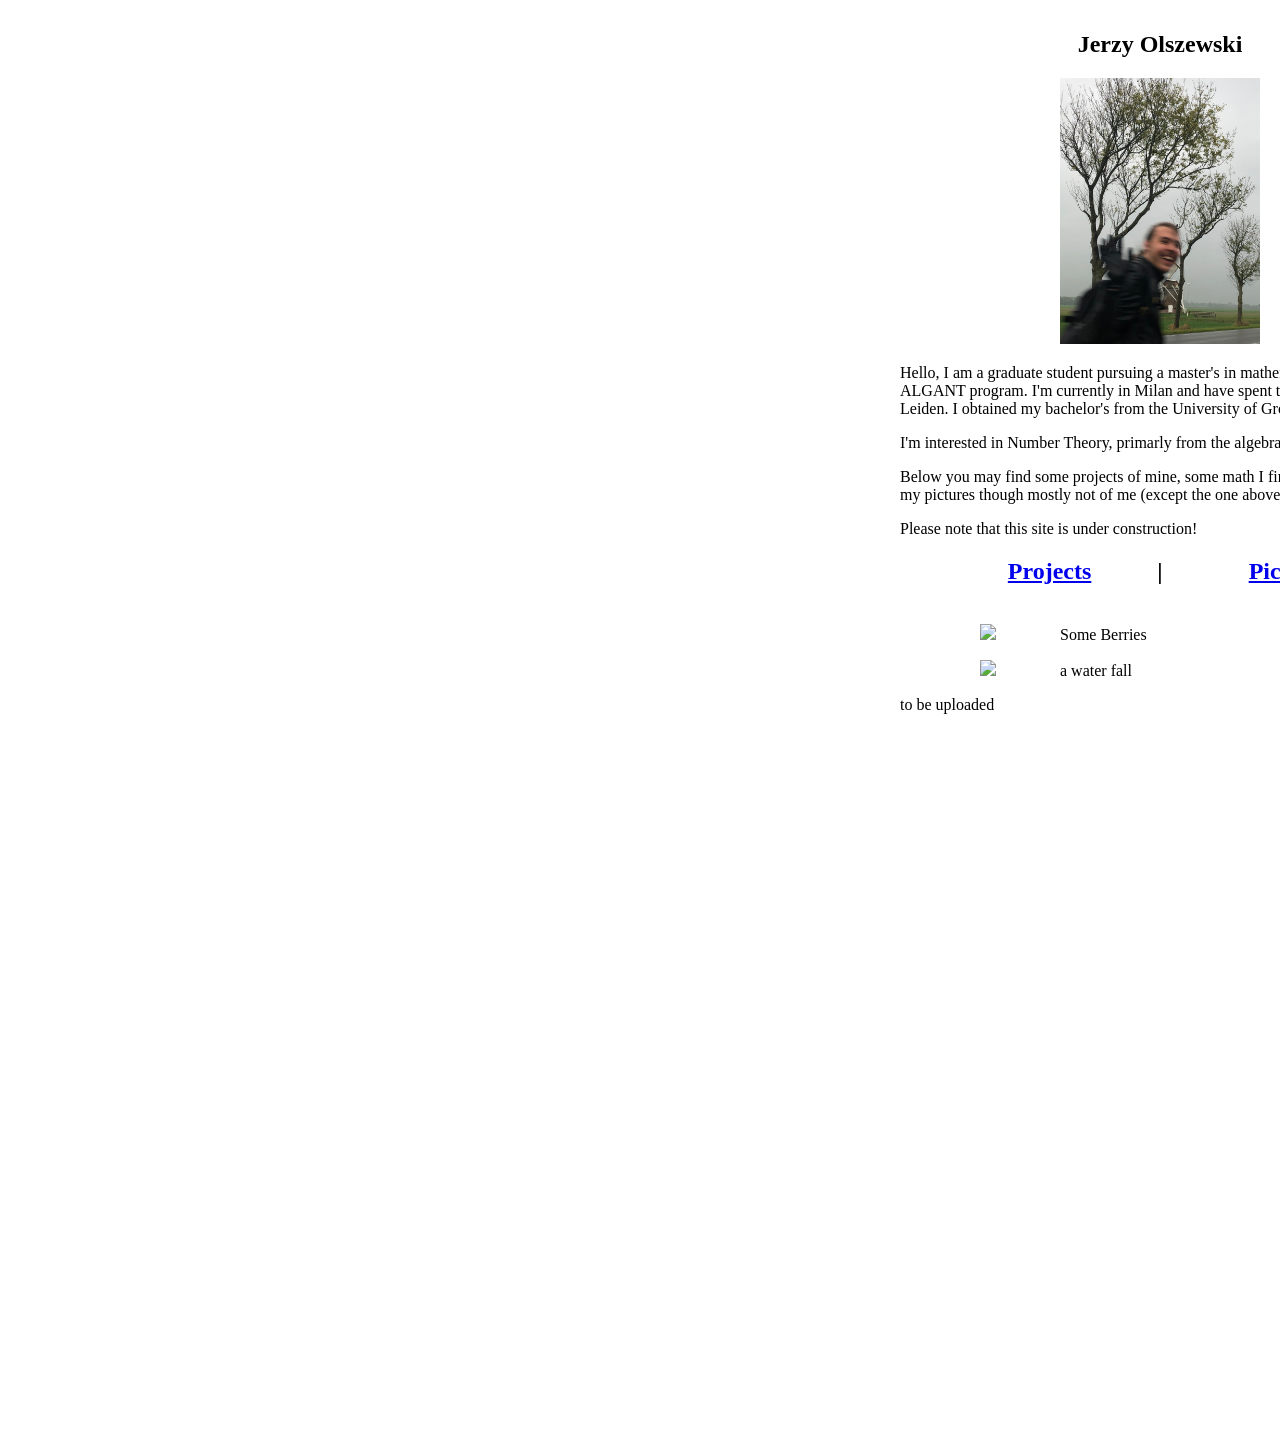
==== page_2.html @ 799cb15c "Add files via upload" ====
<!DOCTYPE html>
<html >
      <style>
         .parent {
         height: 600px;
         width: 800px;
         border:0px solid red;
         display: flex;
         justify-content: center;
         align-items: center;
         margin-left:560px
         }
         .child {
         height: 800px;
         width: 800px;
         margin-left: 560px;
         }
      </style>
    <div class = "parent">
    <head>
    <meta name="viewpoint" content="width=device-width, initial-scale=1.0">
    <title>Jerzy Olszewski</title>
    <link rel="stylesheet" href="style.css">
  </head>
  <body>
      <!--<section class="header">-->
      <section style="text-align: center; width:1000px">
          <h1>Jerzy Olszewski</h1>
          <img src="img\bike.jpg" style="width:200px">
          <p style = "text-align: left"> Hello, I am a graduate student pursuing a master's in mathematics with the ALGANT program. I'm currently in Milan and have spent the previous year in Leiden. I obtained my bachelor's from the University of Groningen. </p>
          <p  style = "text-align: left"> I'm interested in Number Theory, primarly from the algebraic point of view.</p>
          <p style = "text-align: left"> Below you may find some projects of mine, some math I find cool and some of my pictures though mostly not of me (except the one above). </p>
          <p style = "text-align: left">Please note that this site is under construction! </p>
          <h2> <a href="projects.html">Projects</a> |
          <a href="page_2.html">Pictures</a> </h2>
          <!--<input type="file" src="file\Camprubi-Ercetin.pdf">-->
      </section>
  </div>
      <div class = "child">
        <section>
          <p><img src="img\not_mark.JPG" style="width:400px"> Some Berries </p>
          <p><img src="img\airtanjun.JPG" style="width:400px"> a water fall </p>
          <p> to be uploaded</p>
        </section>
      </div>
</html>
---- style.css ----
*{
    margin-left: 60px;
    margin-right: 60px;
    padding-top: 0;
    padding-left: 20px;
}
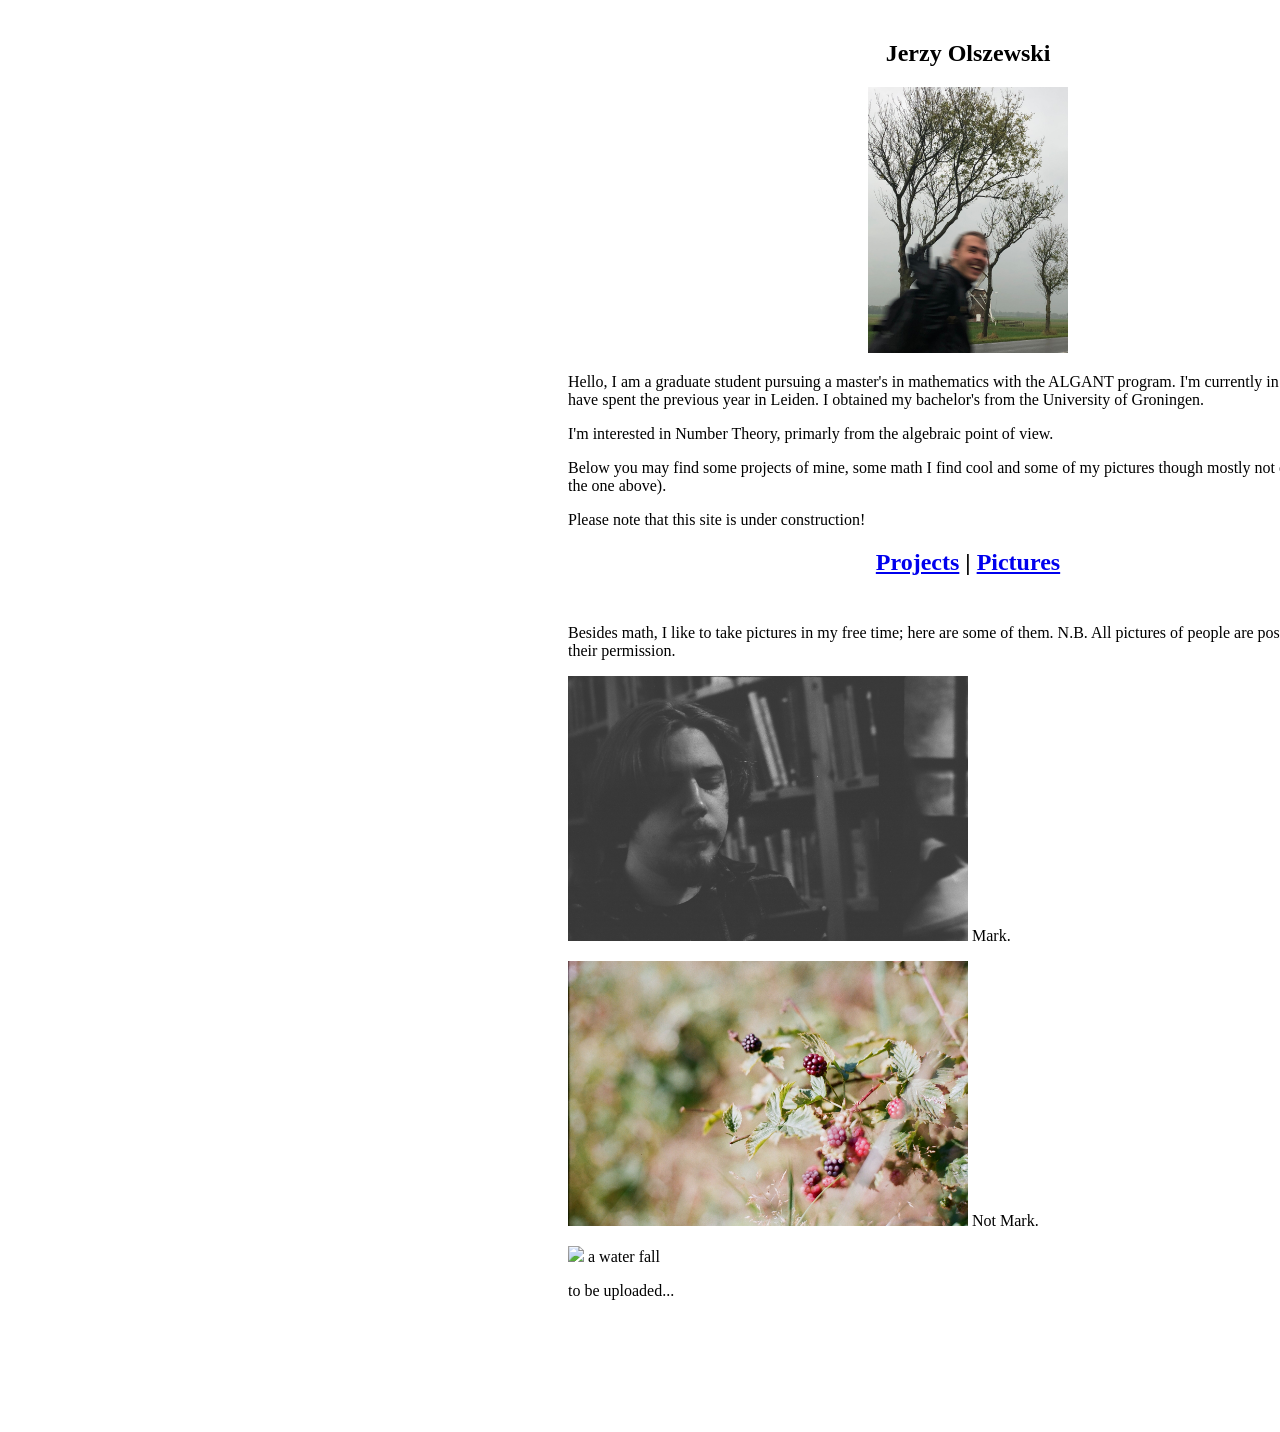
==== commit bbd7643f: "Add files via upload" ====
--- a/page_2.html
+++ b/page_2.html
@@ -38,9 +38,11 @@
   </div>
       <div class = "child">
         <section>
-          <p><img src="img\not_mark.JPG" style="width:400px"> Some Berries </p>
+          <p style = "text-align: left"> Besides math, I like to take pictures in my free time; here are some of them. N.B. All pictures of people are posted here with their permission.</p>
+          <p><img src="img\mark.jpg" style="width:400px"> Mark. </p>
+          <p><img src="img\not_mark.JPG" style="width:400px"> Not Mark. </p>
           <p><img src="img\airtanjun.JPG" style="width:400px"> a water fall </p>
-          <p> to be uploaded</p>
+          <p> to be uploaded...</p>
         </section>
       </div>
 </html>
--- a/style.css
+++ b/style.css
@@ -1,6 +1,7 @@
 *{
-    margin-left: 60px;
-    margin-right: 60px;
-    padding-top: 0;
-    padding-left: 20px;
+    %margin-left: 0px;
+    %margin-right: 0px;
+    %padding-top: 0;
+    %padding-left: 0px;
+    justify-content: center; align-items: center;
 }
